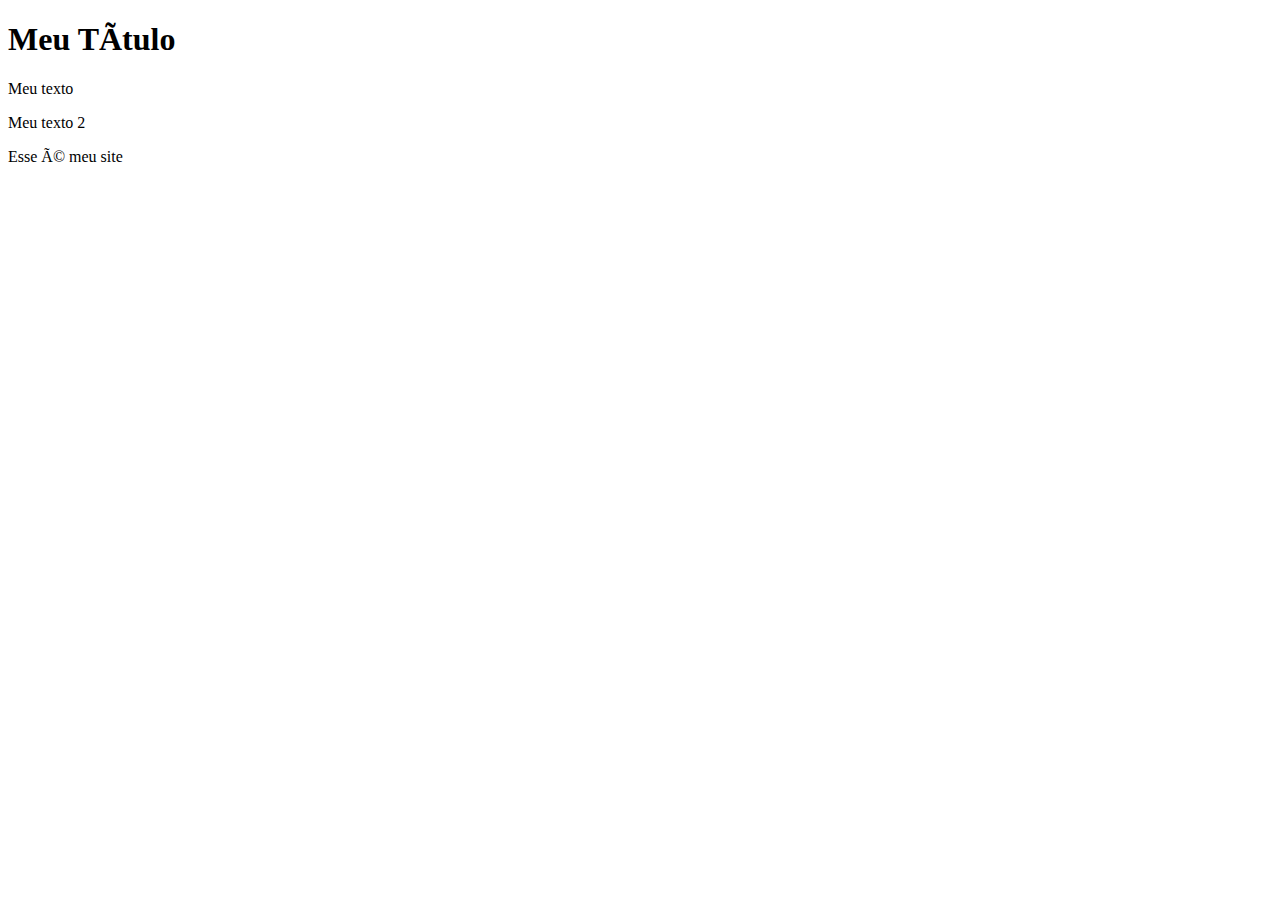
==== index.html @ b9700965 "up" ====
<!DOCTYPE html>
<html>
	<head>
		<meta charset="UFT-8">
		<title>Site</title>
		<link href="estilo.css" type="text/css" rel="stylesheet">
	</head>
	<body>
		<h1>Meu Título</h1>
		<p>Meu texto</p>
		<p>Meu texto 2</p>
		Esse é meu site
	</body>

</html>
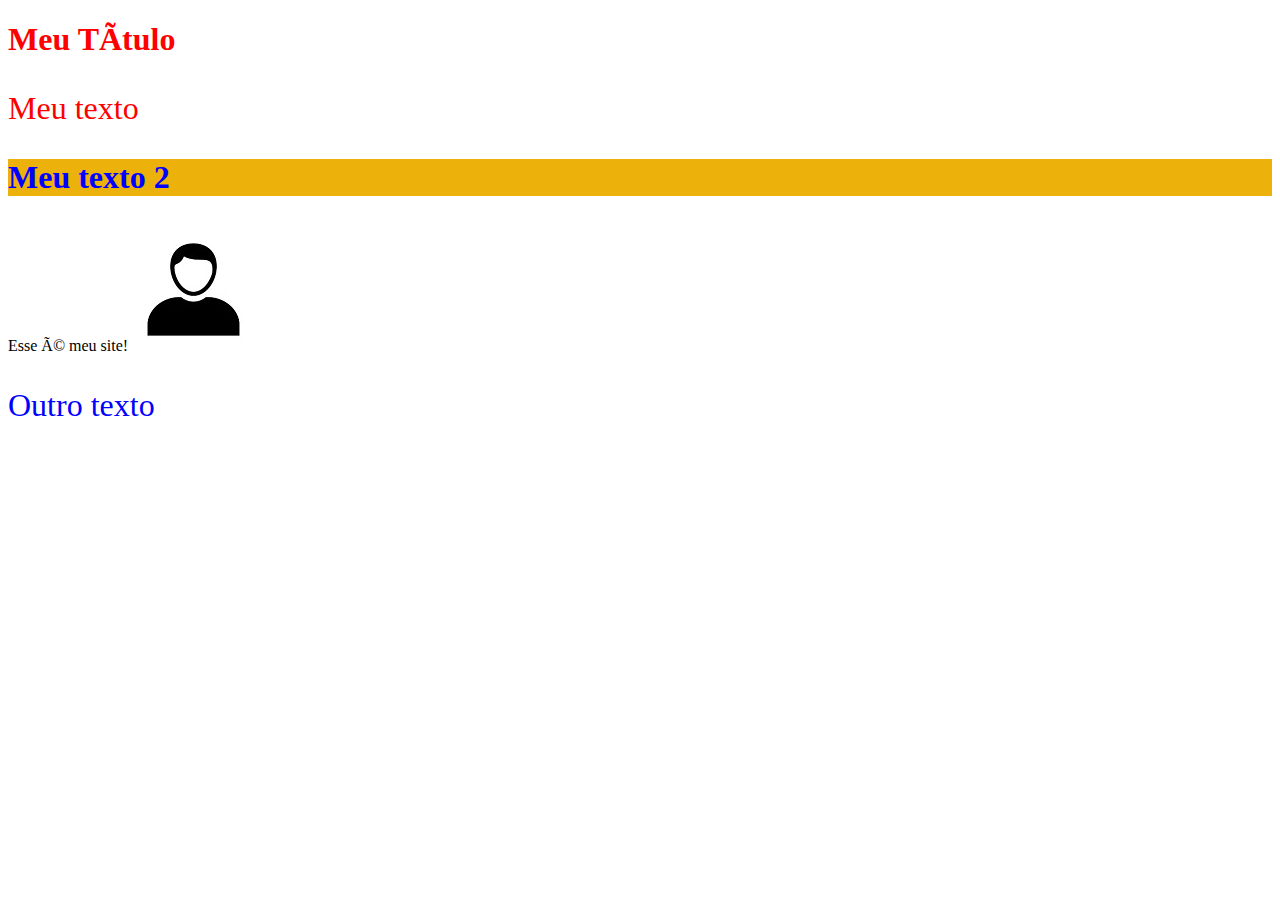
==== commit 21bfd790: "Basic of CSS" ====
--- a/index.html
+++ b/index.html
@@ -6,10 +6,12 @@
 		<link href="estilo.css" type="text/css" rel="stylesheet">
 	</head>
 	<body>
-		<h1>Meu Título</h1>
-		<p>Meu texto</p>
-		<p>Meu texto 2</p>
-		Esse é meu site
+		<h1 class = "vermelho">Meu Título</h1>
+		<p class = "vermelho">Meu texto</p>
+		<p id= "segundo_p">Meu texto 2</p>
+		Esse é meu site!
+		<img src="pessoa.jpg">
+		<p> Outro texto </p>
 	</body>
 
 </html>--- a/estilo.css
+++ b/estilo.css
@@ -0,0 +1,14 @@
+p {
+	color: blue;
+	font-size: 32px;
+	font-family: Verdana;
+}
+
+#segundo_p{
+	font-weight: bold;
+	background-color: #edb10c;
+}
+
+.vermelho{
+	color: red;
+}